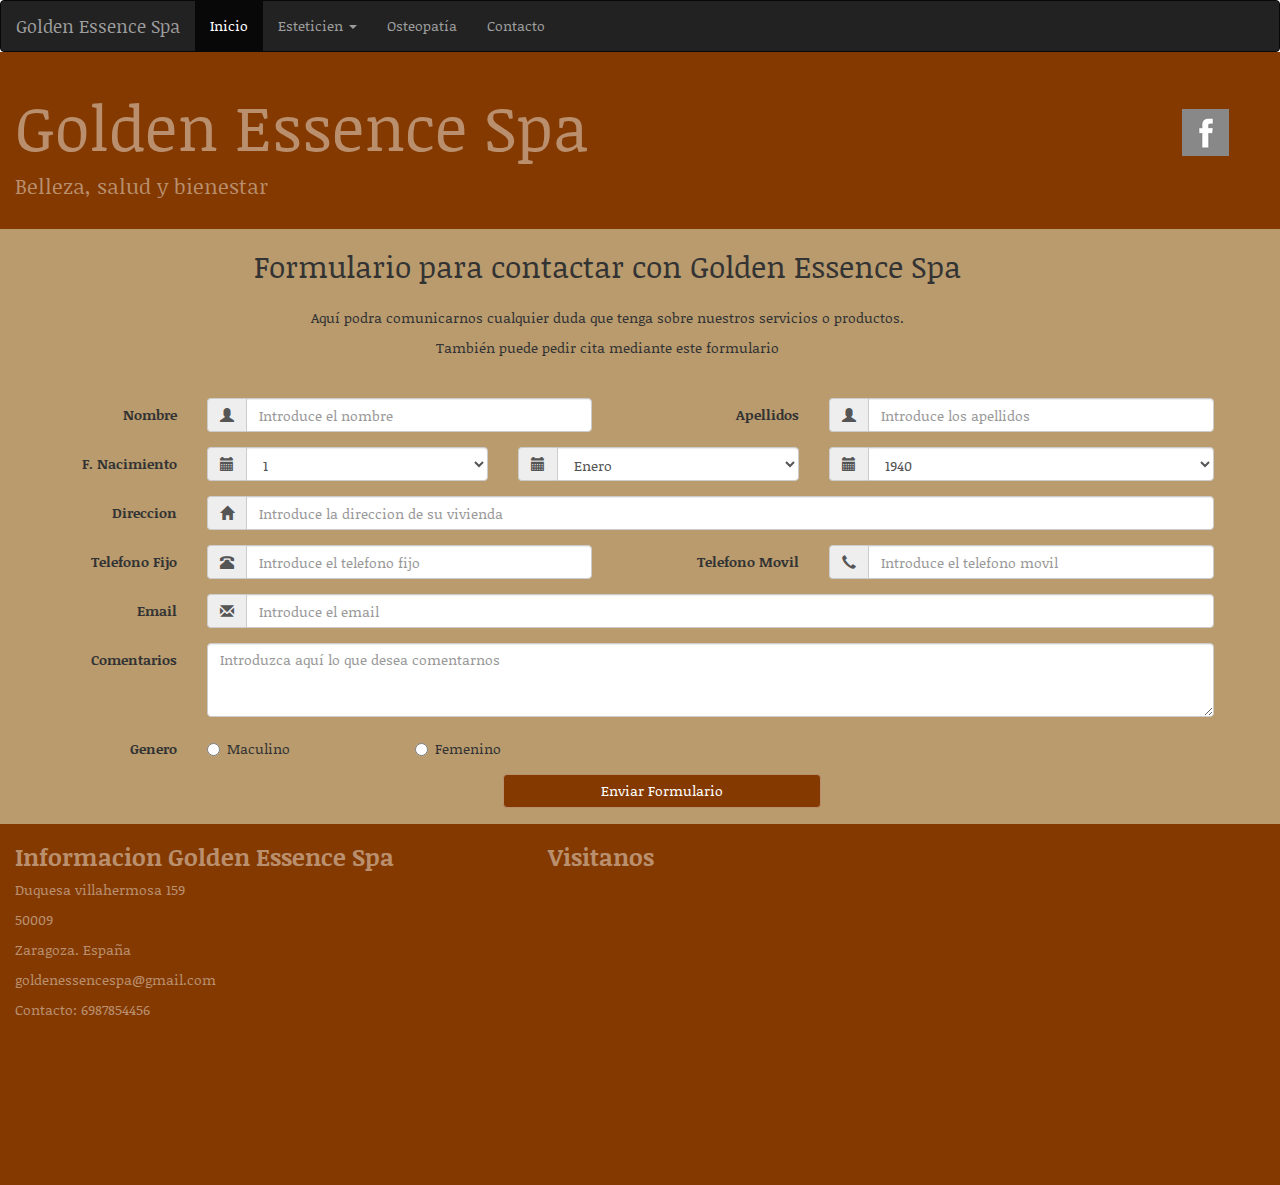
==== contacto.html @ baaaec68 "Terminada la seccion de contacto la cual contiene un formulatio. Tambien he modificado algunos datos" ====
<!DOCTYPE html>
<html>
<head>
	<meta charset="utf-8">
	<title>Golden Essence Spa</title>
	<meta name="viewport">
	<link rel="stylesheet" href="css/bootstrap.min.css">
	<link rel="stylesheet" href="stylesheets/estilos.css">
</head>
<body>
	<!-- Aquí el header -->
	<header>
		<div class="navbar navbar-inverse"> 
        <a class="navbar-brand" href="index.html">Golden Essence Spa</a> 
        <ul class="nav navbar-nav"> 
            <li class="active"><a href="index.html">Inicio</a></li> 
            <li class="dropdown"> 
               	<a class="dropdown-toggle" href="#" data-toggle="dropdown">Esteticien <b class="caret"></b></a> 
        		<ul class="dropdown-menu"> 
        			<li><a href="ofertas.html">Ofertas</a></li>
			        <li><a href="#">Indiba</a></li>  
			        <li class="divider"></li> 
			        <li><a href="#">Productos</a></li> 
			    </ul> 
			</li>
            <li><a href="#">Osteopatía</a></li> 
            <li><a href="contacto.html">Contacto</a></li> 
        </ul> 
		</div>
	</header>
	<!-- Aquí va el jumbotron -->
	<section class="jumbotron">
		<div class="container">
			<h1>Golden Essence Spa</h1>
			<p>Belleza, salud y bienestar</p>
			<ul id="sprite">
				<li id="panel">
					<a href="https://www.facebook.com/GOLDEN-ESSENCE-SPA-188996484523898/?fref=ts"></a>
				</li>
			</ul>
		</div>
	</section>

	<section class="section-form">
	<div class="introForm">
		<h2>Formulario para contactar con Golden Essence Spa</h2>
		<p>Aquí podra comunicarnos cualquier duda que tenga sobre nuestros servicios o productos.</p>
		<p>También puede pedir cita mediante este formulario</p>
	</div>
		<form method="POST" action="mailto:goldenessencespa@gmail.com" class="form-horizontal">
			<!--Nombre y Apellidos-->
			<div class="form-group">
                <label for="inputNombre" class="control-label col-xs-2">Nombre</label>
                <div class="col-xs-4">
                	<div class="input-group">
	                	<span class="input-group-addon"><span class="glyphicon glyphicon-user"></span></span>
	                    <input type="text" class="form-control" id="inputName" placeholder="Introduce el nombre">
                    </div>
                </div>

                <label for="inputApellidos" class="control-label col-xs-2">Apellidos</label>
                <div class="col-xs-4">
                	<div class="input-group">
	                	<span class="input-group-addon"><span class="glyphicon glyphicon-user"></span></span>
                    	<input type="text" class="form-control" id="inputApellidos" placeholder="Introduce los apellidos">
                    </div>
                </div>
            </div>

			<!--Fecha de Nacimiento-->
			<div class="form-group">
       			<label class="control-label col-xs-2">F. Nacimiento</label>
        		<div class="col-xs-3">
        			<div class="input-group">
	                	<span class="input-group-addon"><span class="glyphicon glyphicon-calendar"></span></span>
		           		<select class="form-control">
		                	<option>1</option>
		                	<option>2</option>
		                	<option>3</option>
		                	<option>4</option>
		                	<option>5</option>
		                	<option>6</option>
		                	<option>7</option>
		                	<option>8</option>
		                	<option>9</option>
		                	<option>10</option>
		                	<option>11</option>
		                	<option>12</option>
		                	<option>13</option>
		                	<option>14</option>
		                	<option>15</option>
		                	<option>16</option>
		                	<option>17</option>
		                	<option>18</option>
		                	<option>19</option>
		                	<option>20</option>
		                	<option>21</option>
		                	<option>22</option>
		                	<option>23</option>
		                	<option>24</option>
		                	<option>25</option>
		                	<option>26</option>
		                	<option>27</option>
		                	<option>28</option>
		                	<option>29</option>
		                	<option>30</option>
		                	<option>31</option>
		            	</select>
		            </div>
        		</div>
		        <div class="col-xs-3">
		            <div class="input-group">
	                	<span class="input-group-addon"><span class="glyphicon glyphicon-calendar"></span></span>
		           		<select class="form-control">
		                	<option>Enero</option>
		                	<option>Febrero</option>
		                	<option>Marzo</option>
		                	<option>Abril</option>
		                	<option>Mayo</option>
		                	<option>Junio</option>
		                	<option>Julio</option>
		                	<option>Agosto</option>
		                	<option>Septiembre</option>
		                	<option>Octubre</option>
		                	<option>Noviembre</option>
		                	<option>Diciembre</option>
		            	</select>
		            </div>
		        </div>
		        <div class="col-xs-4">
		            <div class="input-group">
	                	<span class="input-group-addon"><span class="glyphicon glyphicon-calendar"></span></span>
		           		<select class="form-control">
		                	<option>1940</option>
		                	<option>1941</option>
		                	<option>1942</option>
		                	<option>1943</option>
		                	<option>1944</option>
		                	<option>1945</option>
		                	<option>1946</option>
		                	<option>1947</option>
		                	<option>1949</option>
		                	<option>1950</option>
		                	<option>1951</option>
		                	<option>1952</option>
		                	<option>1953</option>
		                	<option>1954</option>
		                	<option>1955</option>
		                	<option>1956</option>
		                	<option>1957</option>
		                	<option>1958</option>
		                	<option>1959</option>
		                	<option>1960</option>
		                	<option>1961</option>
		                	<option>1962</option>
		                	<option>1963</option>
		                	<option>1964</option>
		                	<option>1965</option>
		                	<option>1966</option>
		                	<option>1967</option>
		                	<option>1968</option>
		                	<option>1969</option>
		                	<option>1970</option>
		                	<option>1971</option>
		                	<option>1972</option>
		                	<option>1973</option>
		                	<option>1974</option>
		                	<option>1975</option>
		                	<option>1976</option>
		                	<option>1977</option>
		                	<option>1978</option>
		                	<option>1979</option>
		                	<option>1980</option>
		                	<option>1981</option>
		                	<option>1982</option>
		                	<option>1983</option>
		                	<option>1984</option>
		                	<option>1985</option>
		                	<option>1986</option>
		                	<option>1987</option>
		                	<option>1988</option>
		                	<option>1989</option>
		                	<option>1990</option>
		                	<option>1991</option>
		                	<option>1992</option>
		                	<option>1993</option>
		                	<option>1994</option>
		                	<option>1995</option>
		                	<option>1996</option>
		                	<option>1997</option>
		                	<option>1998</option>
		                	<option>1999</option>
		                	<option>2000</option>
		                	<option>2001</option>
		                	<option>2002</option>
		                	<option>2003</option>
		                	<option>2004</option>
		                	<option>2005</option>
		                	<option>2006</option>
		                	<option>2007</option>
		                	<option>2008</option>
		                	<option>2009</option>
		                	<option>2010</option>
		                	<option>2011</option>
		                	<option>2012</option>
		                	<option>2013</option>
		                	<option>2014</option>
		                	<option>2015</option>
		                	<option>2016</option>
		            	</select>
		            </div>
		        </div>
    		</div>
			
			<!--Direccion-->
            <div class="form-group">
                <label for="inputEmail" class="control-label col-xs-2">Direccion</label>
                <div class="col-xs-10">
                	<div class="input-group">
                    	<span class="input-group-addon"><span class="glyphicon glyphicon-home"></span></span>
                   		<input type="direccion" class="form-control" id="inputDireccion" placeholder="Introduce la direccion de su vivienda">
                   	</div>
                </div>
            </div>

            <!--Telefonos de contacto-->
			<div class="form-group">
                <label for="inputFijo" class="control-label col-xs-2">Telefono Fijo</label>
                <div class="col-xs-4">
                	<div class="input-group">
	                	<span class="input-group-addon"><span class="glyphicon glyphicon-phone-alt"></span></span>
	                    <input type="text" class="form-control" id="inputFijo" placeholder="Introduce el telefono fijo">
                    </div>
                </div>

                <label for="inputMovil" class="control-label col-xs-2">Telefono Movil</label>
                <div class="col-xs-4">
                	<div class="input-group">
	                	<span class="input-group-addon"><span class="glyphicon glyphicon-earphone"></span></span>
                    	<input type="text" class="form-control" id="inputMovil" placeholder="Introduce el telefono movil">
                    </div>
                </div>
            </div>

			<!--Email-->
            <div class="form-group">
                <label for="inputEmail" class="control-label col-xs-2">Email</label>
                <div class="col-xs-10">
                	<div class="input-group">
                    	<span class="input-group-addon"><span class="glyphicon glyphicon-envelope"></span></span>
                   		<input type="email" class="form-control" id="inputEmail" placeholder="Introduce el email">
                   	</div>
                </div>
            </div>
            <!--Comentarios-->
            <div class="form-group">
		        <label class="control-label col-xs-2">Comentarios</label>
		        <div class="col-xs-10">
		            <textarea rows="3" class="form-control" placeholder="Introduzca aquí lo que desea comentarnos"></textarea>
		        </div>
		    </div>
            <!--Genero-->
            <div class="form-group">
		        <label class="control-label col-xs-2">Genero</label>
		        <div class="col-xs-2">
		            <label class="radio-inline">
		                <input type="radio" name="genderRadios" value="male"> Maculino
		            </label>
		        </div>
		        <div class="col-xs-2">
		            <label class="radio-inline">
		                <input type="radio" name="genderRadios" value="female"> Femenino
		            </label>
		        </div>
		    </div>

		    <div class="form-group">
		    	<input type="submit" id="btnFormulario" name="enviar" value="Enviar Formulario" class="btn btn-primary">
		    </div>
    </form>
	</section>
	<footer>
		<div class="container">
			<div class="row">
				<div class="col-xs-5">
					<h3><strong>Informacion Golden Essence Spa</strong></h3>
					<p>Duquesa villahermosa 159</p>
					<p>50009</p>
					<p>Zaragoza. España</p>
					<p>goldenessencespa@gmail.com</p>
					<p>Contacto: 6987854456</p>
				</div>
				<div class="col-xs-7">
					<h3><strong>Visitanos</strong></h3>
					<iframe class="maps" src="https://www.google.com/maps/embed?pb=!1m18!1m12!1m3!1d2981.5431954818146!2d-0.9162007083699097!3d41.64400437924144!2m3!1f0!2f0!3f0!3m2!1i1024!2i768!4f13.1!3m3!1m2!1s0xd596b2f668204cd%3A0x3be2b022ae038133!2sCalle+Duquesa+Villahermosa%2C+159%2C+50009+Zaragoza!5e0!3m2!1ses!2ses!4v1456599692633" width="400" height="300" frameborder="0" style="border:0" allowfullscreen></iframe>
				</div>
			</div>
		</div>
	</footer>
	<script src="js/jquery.js"></script>
	<script src="js/bootstrap.min.js"></script>
</body>
</html>
---- stylesheets/estilos.css ----
@import url(https://fonts.googleapis.com/css?family=Noticia+Text);
/* line 4, ../sass/estilos.scss */
* {
  font-family: 'Noticia Text', serif;
}

/* --HEADER-- */
/* line 8, ../sass/estilos.scss */
.navbar {
  margin: 0;
}
/* line 11, ../sass/estilos.scss */
.navbar .dropdown-menu {
  background-color: #222;
  border-color: #080808;
}
/* line 15, ../sass/estilos.scss */
.navbar .dropdown-menu a {
  color: #9d9d9d;
}

/* line 22, ../sass/estilos.scss */
.jumbotron {
  background-color: #833900;
  color: #B98F6E;
  padding: 20px 0;
  margin: 0;
  height: 177px;
}

/* line 29, ../sass/estilos.scss */
#sprite {
  width: 47px;
  height: 47px;
  background: url(../imgs/facebook.png);
  margin: 10px auto;
  padding: 0;
  position: relative;
  left: 565px;
  top: -107px;
}
/* line 39, ../sass/estilos.scss */
#sprite li {
  margin: 0;
  padding: 0;
  list-style: none;
  position: absolute;
  top: 0;
}
/* line 46, ../sass/estilos.scss */
#sprite li a {
  height: 47px;
  display: block;
}
/* line 52, ../sass/estilos.scss */
#sprite #panel {
  left: 0px;
  width: 94px;
}
/* line 56, ../sass/estilos.scss */
#sprite #panel a:hover {
  background: transparent url("../imgs/facebook.png") 0px -47px no-repeat;
}

/* --ARTICLE-- */
/* line 62, ../sass/estilos.scss */
.post {
  background-color: #B99B6E;
  padding-bottom: 20px;
  margin-bottom: 20px;
  border-bottom: 1px solid #833900;
}
/* line 68, ../sass/estilos.scss */
.post .thumb {
  margin-right: 10px;
  width: 40%;
}

/* line 74, ../sass/estilos.scss */
.clearfix {
  margin: 0;
}

/* line 78, ../sass/estilos.scss */
.post-contenido {
  padding-right: 30px;
}

/* line 82, ../sass/estilos.scss */
.post-title {
  color: #91470E;
}

/* line 86, ../sass/estilos.scss */
.aniversario {
  position: relative;
  left: 38px;
}

/* line 91, ../sass/estilos.scss */
.botones-article {
  float: right;
  margin-right: 30px;
}
/* line 95, ../sass/estilos.scss */
.botones-article .btn-primary {
  background-color: #833900;
  border-color: #B98F6E;
}
/* line 98, ../sass/estilos.scss */
.botones-article .btn-primary:hover {
  background-color: #915C0E;
}

/* --FOOTER-- */
/* line 105, ../sass/estilos.scss */
.container {
  background-color: #833900;
  color: #B98F6E;
  margin: 0;
  width: 100%;
}

/* line 111, ../sass/estilos.scss */
.maps {
  width: 100%;
}

/* --FORMULARIO -- */
/* line 116, ../sass/estilos.scss */
.section-form {
  background-color: #B99B6E;
  padding: 1px 66px 1px 0px;
}
/* line 119, ../sass/estilos.scss */
.section-form .introForm {
  text-align: center;
  padding-bottom: 30px;
}
/* line 122, ../sass/estilos.scss */
.section-form .introForm h2 {
  padding-bottom: 15px;
}
/* line 126, ../sass/estilos.scss */
.section-form #btnFormulario {
  margin-left: 518px;
  width: 318px;
  background-color: #833900;
  border-color: #B98F6E;
}
/* line 131, ../sass/estilos.scss */
.section-form #btnFormulario:hover {
  background-color: #915C0E;
}
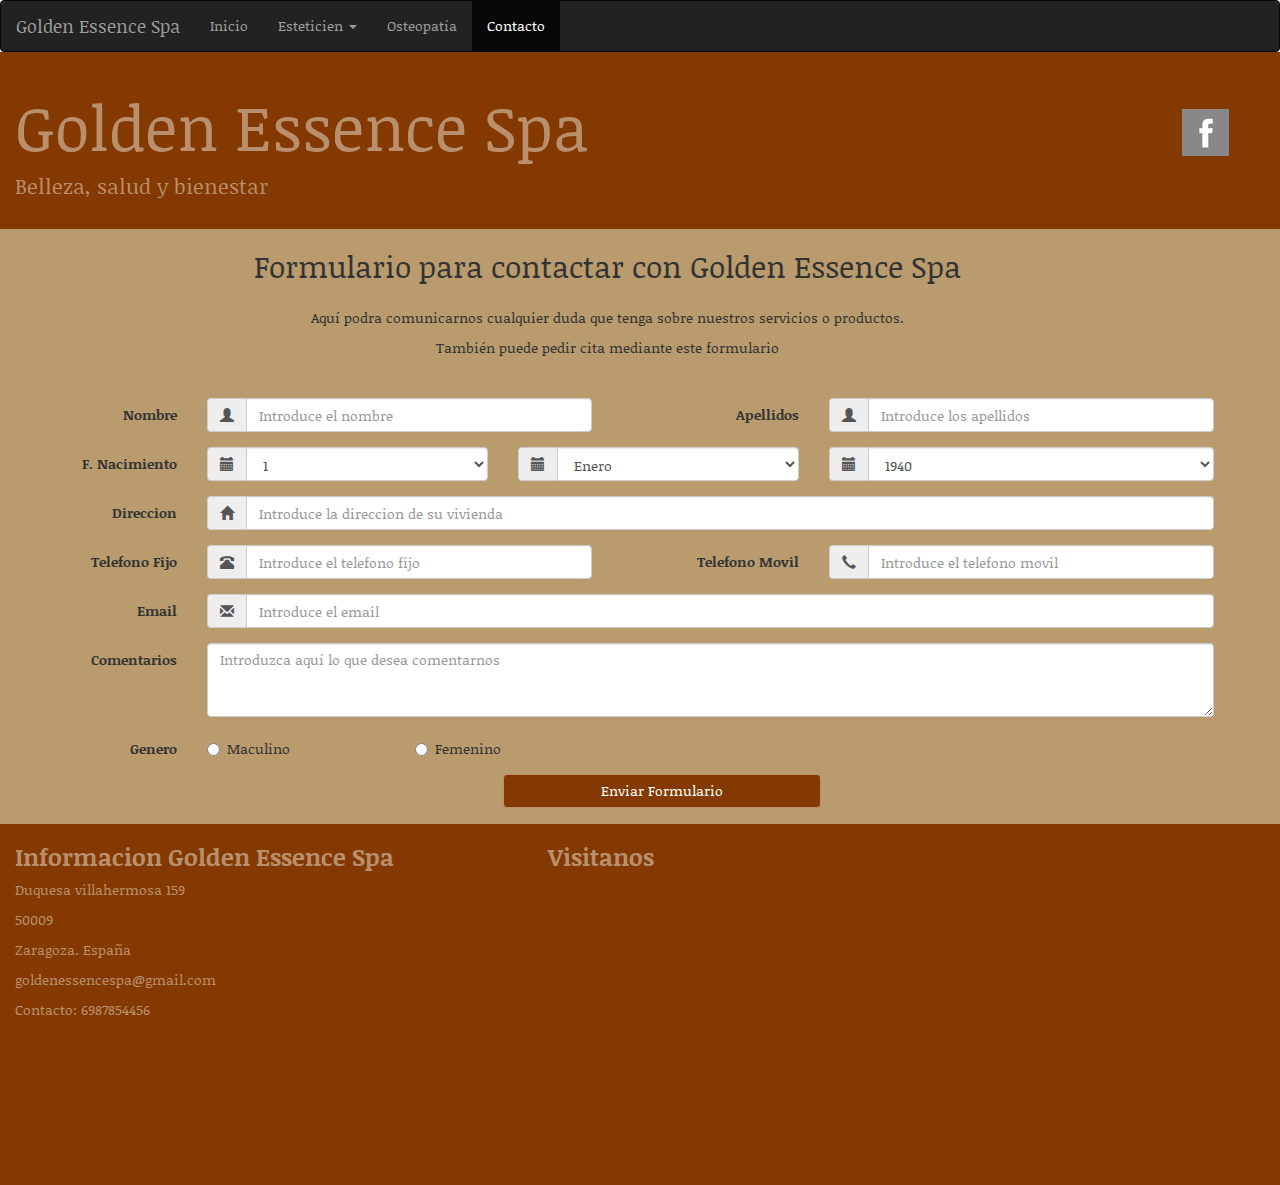
==== commit eec0cb05: "Terminada la seccion de ofertas del apartado esteticien y eliminado un contenido de su submenu" ====
--- a/contacto.html
+++ b/contacto.html
@@ -13,18 +13,16 @@
 		<div class="navbar navbar-inverse"> 
         <a class="navbar-brand" href="index.html">Golden Essence Spa</a> 
         <ul class="nav navbar-nav"> 
-            <li class="active"><a href="index.html">Inicio</a></li> 
+            <li><a href="index.html">Inicio</a></li> 
             <li class="dropdown"> 
                	<a class="dropdown-toggle" href="#" data-toggle="dropdown">Esteticien <b class="caret"></b></a> 
         		<ul class="dropdown-menu"> 
         			<li><a href="ofertas.html">Ofertas</a></li>
-			        <li><a href="#">Indiba</a></li>  
-			        <li class="divider"></li> 
-			        <li><a href="#">Productos</a></li> 
+			        <li><a href="productos.html">Productos</a></li> 
 			    </ul> 
 			</li>
             <li><a href="#">Osteopatía</a></li> 
-            <li><a href="contacto.html">Contacto</a></li> 
+            <li class="active"><a href="contacto.html">Contacto</a></li> 
         </ul> 
 		</div>
 	</header>
@@ -279,6 +277,7 @@
 		    </div>
     </form>
 	</section>
+	<!--Aqui va el footer -->
 	<footer>
 		<div class="container">
 			<div class="row">
--- a/stylesheets/estilos.css
+++ b/stylesheets/estilos.css
@@ -5,21 +5,32 @@
 }
 
 /* --HEADER-- */
-/* line 8, ../sass/estilos.scss */
+/* line 9, ../sass/estilos.scss */
+.dropdown-menu > .active > a {
+  color: #fff;
+  background-color: #080808;
+}
+/* line 12, ../sass/estilos.scss */
+.dropdown-menu > .active > a:hover {
+  color: #fff;
+  background-color: #080808;
+}
+
+/* line 18, ../sass/estilos.scss */
 .navbar {
   margin: 0;
 }
-/* line 11, ../sass/estilos.scss */
+/* line 21, ../sass/estilos.scss */
 .navbar .dropdown-menu {
   background-color: #222;
   border-color: #080808;
 }
-/* line 15, ../sass/estilos.scss */
+/* line 25, ../sass/estilos.scss */
 .navbar .dropdown-menu a {
   color: #9d9d9d;
 }
 
-/* line 22, ../sass/estilos.scss */
+/* line 32, ../sass/estilos.scss */
 .jumbotron {
   background-color: #833900;
   color: #B98F6E;
@@ -28,7 +39,7 @@
   height: 177px;
 }
 
-/* line 29, ../sass/estilos.scss */
+/* line 39, ../sass/estilos.scss */
 #sprite {
   width: 47px;
   height: 47px;
@@ -39,7 +50,7 @@
   left: 565px;
   top: -107px;
 }
-/* line 39, ../sass/estilos.scss */
+/* line 49, ../sass/estilos.scss */
 #sprite li {
   margin: 0;
   padding: 0;
@@ -47,108 +58,174 @@
   position: absolute;
   top: 0;
 }
-/* line 46, ../sass/estilos.scss */
+/* line 56, ../sass/estilos.scss */
 #sprite li a {
   height: 47px;
   display: block;
 }
-/* line 52, ../sass/estilos.scss */
+/* line 62, ../sass/estilos.scss */
 #sprite #panel {
   left: 0px;
   width: 94px;
 }
-/* line 56, ../sass/estilos.scss */
+/* line 66, ../sass/estilos.scss */
 #sprite #panel a:hover {
   background: transparent url("../imgs/facebook.png") 0px -47px no-repeat;
 }
 
-/* --ARTICLE-- */
-/* line 62, ../sass/estilos.scss */
+/* --ARTICLE NOTICIAS-- */
+/* line 72, ../sass/estilos.scss */
 .post {
   background-color: #B99B6E;
   padding-bottom: 20px;
   margin-bottom: 20px;
   border-bottom: 1px solid #833900;
 }
-/* line 68, ../sass/estilos.scss */
+/* line 78, ../sass/estilos.scss */
 .post .thumb {
   margin-right: 10px;
   width: 40%;
 }
 
-/* line 74, ../sass/estilos.scss */
+/* line 84, ../sass/estilos.scss */
 .clearfix {
   margin: 0;
 }
 
-/* line 78, ../sass/estilos.scss */
+/* line 88, ../sass/estilos.scss */
 .post-contenido {
   padding-right: 30px;
 }
 
-/* line 82, ../sass/estilos.scss */
+/* line 92, ../sass/estilos.scss */
 .post-title {
   color: #91470E;
 }
 
-/* line 86, ../sass/estilos.scss */
+/* line 96, ../sass/estilos.scss */
 .aniversario {
   position: relative;
   left: 38px;
 }
 
-/* line 91, ../sass/estilos.scss */
+/* line 101, ../sass/estilos.scss */
 .botones-article {
   float: right;
   margin-right: 30px;
 }
-/* line 95, ../sass/estilos.scss */
+/* line 105, ../sass/estilos.scss */
 .botones-article .btn-primary {
   background-color: #833900;
   border-color: #B98F6E;
 }
-/* line 98, ../sass/estilos.scss */
+/* line 108, ../sass/estilos.scss */
 .botones-article .btn-primary:hover {
   background-color: #915C0E;
 }
 
-/* --FOOTER-- */
-/* line 105, ../sass/estilos.scss */
-.container {
-  background-color: #833900;
-  color: #B98F6E;
-  margin: 0;
-  width: 100%;
-}
-
-/* line 111, ../sass/estilos.scss */
-.maps {
-  width: 100%;
-}
-
 /* --FORMULARIO -- */
-/* line 116, ../sass/estilos.scss */
+/* line 115, ../sass/estilos.scss */
 .section-form {
   background-color: #B99B6E;
   padding: 1px 66px 1px 0px;
 }
-/* line 119, ../sass/estilos.scss */
+/* line 118, ../sass/estilos.scss */
 .section-form .introForm {
   text-align: center;
   padding-bottom: 30px;
 }
-/* line 122, ../sass/estilos.scss */
+/* line 121, ../sass/estilos.scss */
 .section-form .introForm h2 {
   padding-bottom: 15px;
 }
-/* line 126, ../sass/estilos.scss */
+/* line 125, ../sass/estilos.scss */
 .section-form #btnFormulario {
   margin-left: 518px;
   width: 318px;
   background-color: #833900;
   border-color: #B98F6E;
 }
-/* line 131, ../sass/estilos.scss */
+/* line 130, ../sass/estilos.scss */
 .section-form #btnFormulario:hover {
   background-color: #915C0E;
 }
+
+/* line 136, ../sass/estilos.scss */
+.contenedorProductos {
+  width: 100%;
+  height: 638px;
+  background-color: #B99B6E;
+  /* --CAROUSEL-- */
+  /* --SECTION PRODUCTOS-- */
+}
+/* line 141, ../sass/estilos.scss */
+.contenedorProductos .myCarousel {
+  float: left;
+  width: 390px;
+}
+/* line 144, ../sass/estilos.scss */
+.contenedorProductos .myCarousel .item {
+  width: 400px;
+}
+/* line 149, ../sass/estilos.scss */
+.contenedorProductos .infoProductos {
+  display: inline-block;
+  width: 50%;
+}
+/* line 152, ../sass/estilos.scss */
+.contenedorProductos .infoProductos .tituloProd {
+  margin-left: 280px;
+  width: 100%;
+}
+/* line 156, ../sass/estilos.scss */
+.contenedorProductos .infoProductos .listProductos {
+  margin-left: 7px;
+  background-color: #AC7449;
+  width: 882px;
+  border-bottom: 1px solid #B99B6E;
+}
+
+/* --OFERTAS-- */
+/* line 167, ../sass/estilos.scss */
+.contenedorOfertas {
+  background-color: #B99B6E;
+}
+/* line 169, ../sass/estilos.scss */
+.contenedorOfertas .list-group {
+  padding-left: 26px;
+  margin: 0px;
+}
+/* line 172, ../sass/estilos.scss */
+.contenedorOfertas .list-group .tituloOfertas {
+  text-align: center;
+}
+/* line 176, ../sass/estilos.scss */
+.contenedorOfertas .list-group .subli {
+  text-align: center;
+  margin-right: 20px;
+  background-color: #B98F6E;
+}
+/* line 182, ../sass/estilos.scss */
+.contenedorOfertas .odd {
+  display: inline-block;
+  width: 49%;
+}
+/* line 187, ../sass/estilos.scss */
+.contenedorOfertas .even {
+  display: inline-block;
+  width: 49%;
+}
+
+/* --FOOTER-- */
+/* line 194, ../sass/estilos.scss */
+.container {
+  background-color: #833900;
+  color: #B98F6E;
+  margin: 0;
+  width: 100%;
+}
+
+/* line 200, ../sass/estilos.scss */
+.maps {
+  width: 100%;
+}
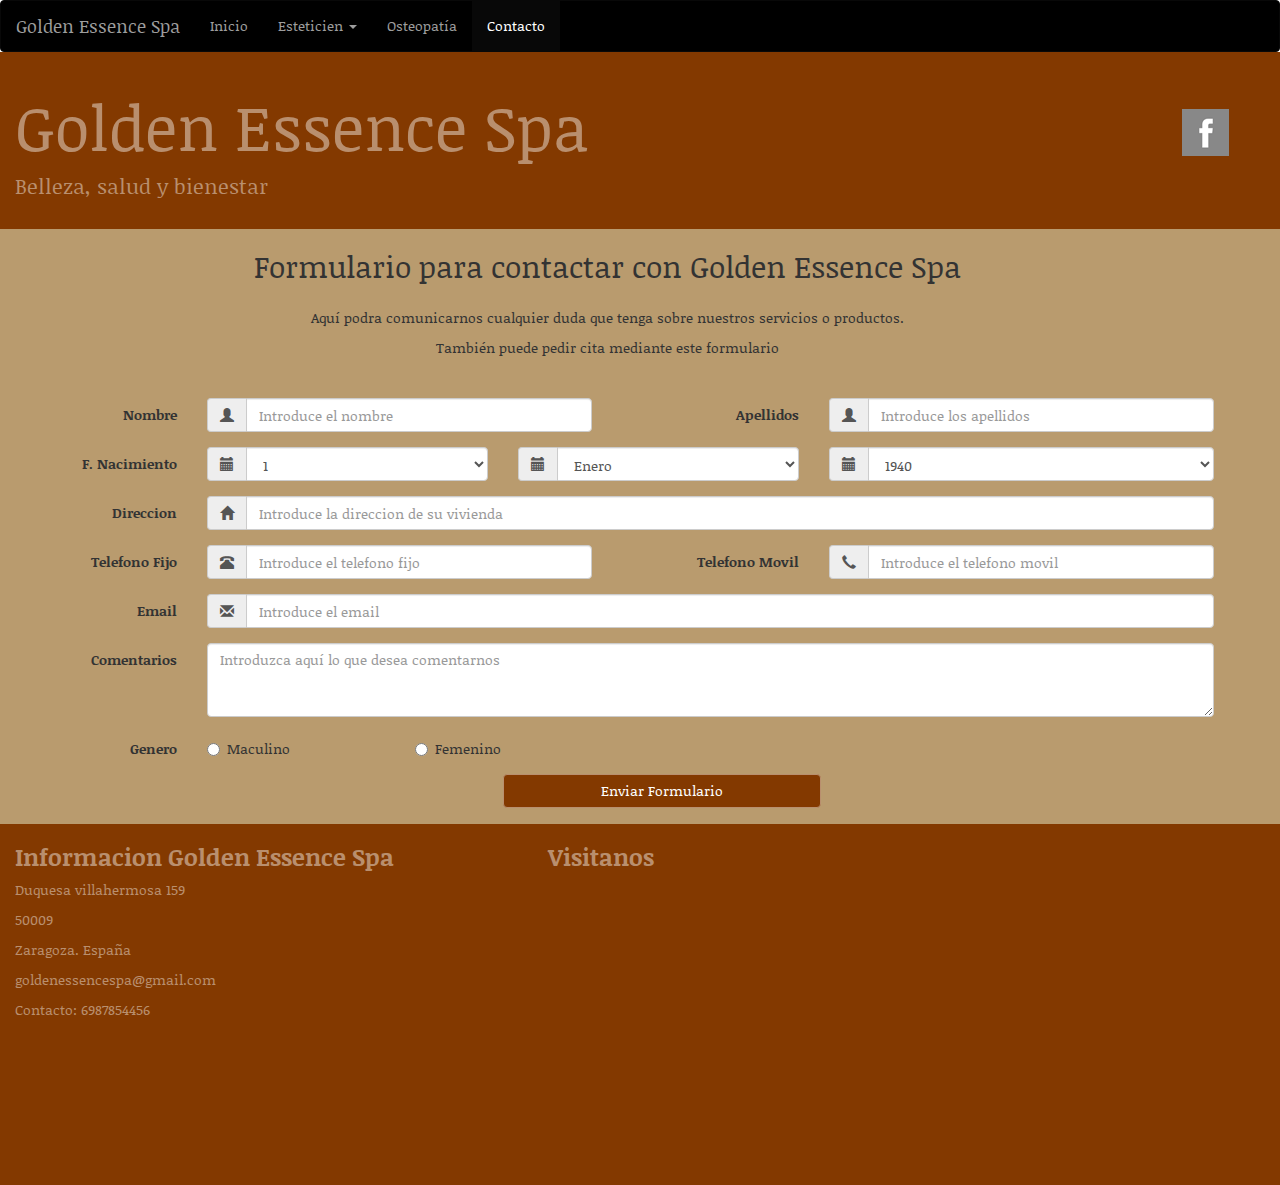
==== commit 5b73cdca: "Terminada la seccion de osteopatia y añadidio un video en el index" ====
--- a/contacto.html
+++ b/contacto.html
@@ -21,7 +21,7 @@
 			        <li><a href="productos.html">Productos</a></li> 
 			    </ul> 
 			</li>
-            <li><a href="#">Osteopatía</a></li> 
+            <li><a href="osteopatia.html">Osteopatía</a></li> 
             <li class="active"><a href="contacto.html">Contacto</a></li> 
         </ul> 
 		</div>
--- a/stylesheets/estilos.css
+++ b/stylesheets/estilos.css
@@ -19,18 +19,19 @@
 /* line 18, ../sass/estilos.scss */
 .navbar {
   margin: 0;
-}
-/* line 21, ../sass/estilos.scss */
+  background: black;
+}
+/* line 22, ../sass/estilos.scss */
 .navbar .dropdown-menu {
   background-color: #222;
   border-color: #080808;
 }
-/* line 25, ../sass/estilos.scss */
+/* line 26, ../sass/estilos.scss */
 .navbar .dropdown-menu a {
   color: #9d9d9d;
 }
 
-/* line 32, ../sass/estilos.scss */
+/* line 33, ../sass/estilos.scss */
 .jumbotron {
   background-color: #833900;
   color: #B98F6E;
@@ -39,7 +40,7 @@
   height: 177px;
 }
 
-/* line 39, ../sass/estilos.scss */
+/* line 40, ../sass/estilos.scss */
 #sprite {
   width: 47px;
   height: 47px;
@@ -50,7 +51,7 @@
   left: 565px;
   top: -107px;
 }
-/* line 49, ../sass/estilos.scss */
+/* line 50, ../sass/estilos.scss */
 #sprite li {
   margin: 0;
   padding: 0;
@@ -58,99 +59,110 @@
   position: absolute;
   top: 0;
 }
-/* line 56, ../sass/estilos.scss */
+/* line 57, ../sass/estilos.scss */
 #sprite li a {
   height: 47px;
   display: block;
 }
-/* line 62, ../sass/estilos.scss */
+/* line 63, ../sass/estilos.scss */
 #sprite #panel {
   left: 0px;
   width: 94px;
 }
-/* line 66, ../sass/estilos.scss */
+/* line 67, ../sass/estilos.scss */
 #sprite #panel a:hover {
   background: transparent url("../imgs/facebook.png") 0px -47px no-repeat;
 }
 
 /* --ARTICLE NOTICIAS-- */
-/* line 72, ../sass/estilos.scss */
+/* line 74, ../sass/estilos.scss */
+.video {
+  background-color: #B99B6E;
+}
+/* line 76, ../sass/estilos.scss */
+.video .frameVideo {
+  margin-left: 350px;
+  padding-top: 10px;
+  padding-bottom: 10px;
+}
+
+/* line 82, ../sass/estilos.scss */
 .post {
   background-color: #B99B6E;
   padding-bottom: 20px;
   margin-bottom: 20px;
   border-bottom: 1px solid #833900;
 }
-/* line 78, ../sass/estilos.scss */
+/* line 88, ../sass/estilos.scss */
 .post .thumb {
   margin-right: 10px;
   width: 40%;
 }
 
-/* line 84, ../sass/estilos.scss */
+/* line 94, ../sass/estilos.scss */
 .clearfix {
   margin: 0;
 }
 
-/* line 88, ../sass/estilos.scss */
+/* line 98, ../sass/estilos.scss */
 .post-contenido {
   padding-right: 30px;
 }
 
-/* line 92, ../sass/estilos.scss */
+/* line 102, ../sass/estilos.scss */
 .post-title {
   color: #91470E;
 }
 
-/* line 96, ../sass/estilos.scss */
+/* line 106, ../sass/estilos.scss */
 .aniversario {
   position: relative;
   left: 38px;
 }
 
-/* line 101, ../sass/estilos.scss */
+/* line 111, ../sass/estilos.scss */
 .botones-article {
   float: right;
   margin-right: 30px;
 }
-/* line 105, ../sass/estilos.scss */
+/* line 115, ../sass/estilos.scss */
 .botones-article .btn-primary {
   background-color: #833900;
   border-color: #B98F6E;
 }
-/* line 108, ../sass/estilos.scss */
+/* line 118, ../sass/estilos.scss */
 .botones-article .btn-primary:hover {
   background-color: #915C0E;
 }
 
 /* --FORMULARIO -- */
-/* line 115, ../sass/estilos.scss */
+/* line 125, ../sass/estilos.scss */
 .section-form {
   background-color: #B99B6E;
   padding: 1px 66px 1px 0px;
 }
-/* line 118, ../sass/estilos.scss */
+/* line 128, ../sass/estilos.scss */
 .section-form .introForm {
   text-align: center;
   padding-bottom: 30px;
 }
-/* line 121, ../sass/estilos.scss */
+/* line 131, ../sass/estilos.scss */
 .section-form .introForm h2 {
   padding-bottom: 15px;
 }
-/* line 125, ../sass/estilos.scss */
+/* line 135, ../sass/estilos.scss */
 .section-form #btnFormulario {
   margin-left: 518px;
   width: 318px;
   background-color: #833900;
   border-color: #B98F6E;
 }
-/* line 130, ../sass/estilos.scss */
+/* line 140, ../sass/estilos.scss */
 .section-form #btnFormulario:hover {
   background-color: #915C0E;
 }
 
-/* line 136, ../sass/estilos.scss */
+/* line 146, ../sass/estilos.scss */
 .contenedorProductos {
   width: 100%;
   height: 638px;
@@ -158,26 +170,26 @@
   /* --CAROUSEL-- */
   /* --SECTION PRODUCTOS-- */
 }
-/* line 141, ../sass/estilos.scss */
+/* line 151, ../sass/estilos.scss */
 .contenedorProductos .myCarousel {
   float: left;
   width: 390px;
 }
-/* line 144, ../sass/estilos.scss */
+/* line 154, ../sass/estilos.scss */
 .contenedorProductos .myCarousel .item {
   width: 400px;
 }
-/* line 149, ../sass/estilos.scss */
+/* line 159, ../sass/estilos.scss */
 .contenedorProductos .infoProductos {
   display: inline-block;
   width: 50%;
 }
-/* line 152, ../sass/estilos.scss */
+/* line 162, ../sass/estilos.scss */
 .contenedorProductos .infoProductos .tituloProd {
   margin-left: 280px;
   width: 100%;
 }
-/* line 156, ../sass/estilos.scss */
+/* line 166, ../sass/estilos.scss */
 .contenedorProductos .infoProductos .listProductos {
   margin-left: 7px;
   background-color: #AC7449;
@@ -186,38 +198,50 @@
 }
 
 /* --OFERTAS-- */
-/* line 167, ../sass/estilos.scss */
+/* line 177, ../sass/estilos.scss */
 .contenedorOfertas {
   background-color: #B99B6E;
 }
-/* line 169, ../sass/estilos.scss */
+/* line 179, ../sass/estilos.scss */
 .contenedorOfertas .list-group {
   padding-left: 26px;
   margin: 0px;
 }
-/* line 172, ../sass/estilos.scss */
+/* line 182, ../sass/estilos.scss */
 .contenedorOfertas .list-group .tituloOfertas {
   text-align: center;
 }
-/* line 176, ../sass/estilos.scss */
+/* line 186, ../sass/estilos.scss */
 .contenedorOfertas .list-group .subli {
   text-align: center;
   margin-right: 20px;
   background-color: #B98F6E;
 }
-/* line 182, ../sass/estilos.scss */
+/* line 192, ../sass/estilos.scss */
 .contenedorOfertas .odd {
   display: inline-block;
   width: 49%;
 }
-/* line 187, ../sass/estilos.scss */
+/* line 197, ../sass/estilos.scss */
 .contenedorOfertas .even {
   display: inline-block;
   width: 49%;
 }
+/* line 200, ../sass/estilos.scss */
+.contenedorOfertas .even .imgIndiba {
+  margin-top: 10px;
+  margin-left: 350px;
+}
+
+/* --OSTEOPATIA-- */
+/* line 208, ../sass/estilos.scss */
+.osteopatia-list {
+  text-align: center;
+  padding-right: 20px;
+}
 
 /* --FOOTER-- */
-/* line 194, ../sass/estilos.scss */
+/* line 214, ../sass/estilos.scss */
 .container {
   background-color: #833900;
   color: #B98F6E;
@@ -225,7 +249,7 @@
   width: 100%;
 }
 
-/* line 200, ../sass/estilos.scss */
+/* line 220, ../sass/estilos.scss */
 .maps {
   width: 100%;
 }
